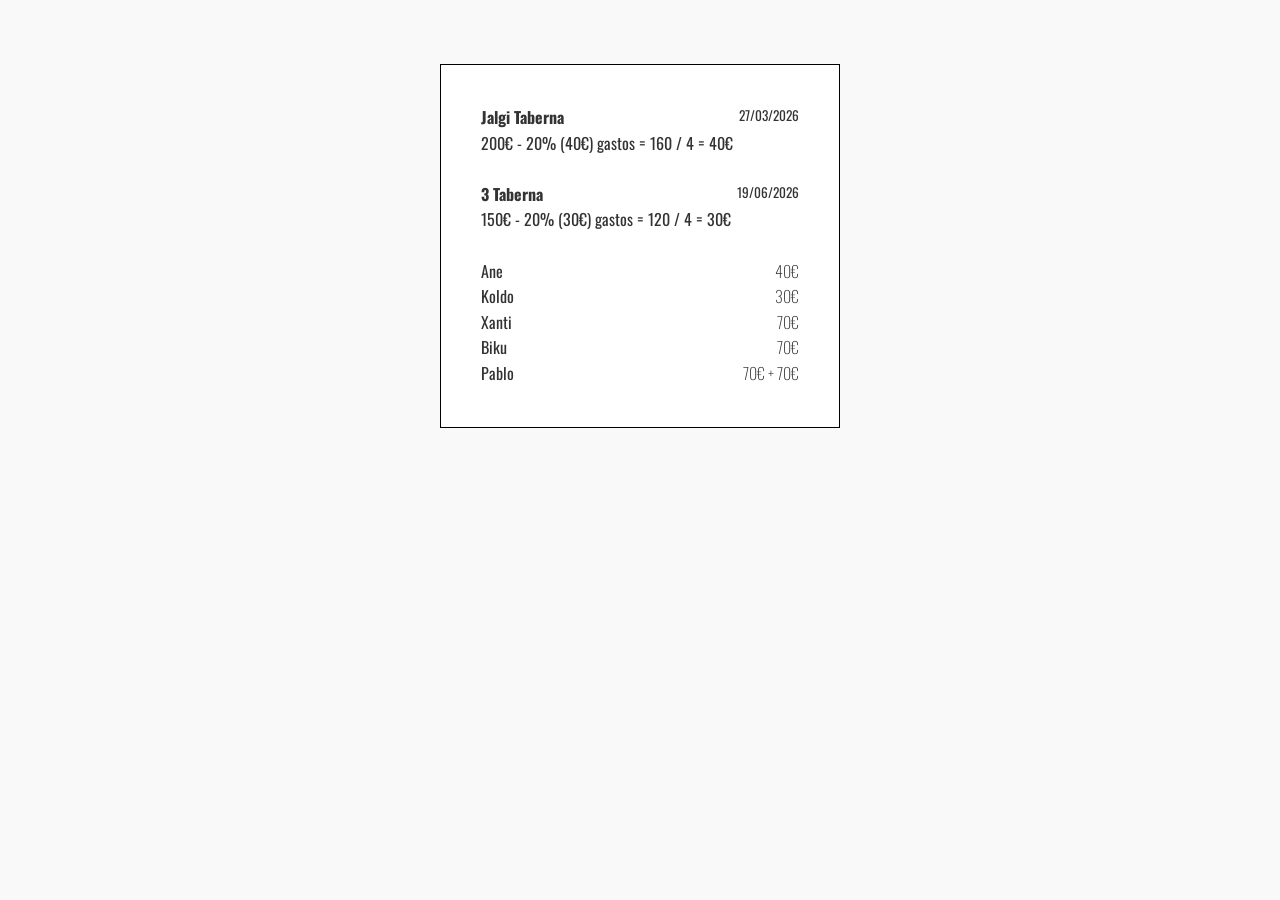
==== docs/bolos.html @ 58474007 "cuentas-bolos" ====
<!DOCTYPE html>
<html lang="es">

<head>
    <meta charset="UTF-8">
    <meta name="viewport" content="width=device-width, initial-scale=1.0">
    <link rel="stylesheet" href="style.css">
    <title>Cuentas</title>
    <style>
        body {
            background-color: #f9f9f9
        }

        section {
            background-color: white;
            margin: 5% auto;
            max-width: 400px;
            padding: 40px;
            border: 1px solid #000;
        }

        span,
        h4 {
            display: inline-block;
            min-width: 100%;
        }

        span>b,
        h4>small {
            float: right;
            font-weight: lighter;
        }
    </style>
</head>

<body>
    <section>
        <h4>Jalgi Taberna<small>27/03/2026</small></h4>
        <p>200€ - 20% (40€) gastos = 160 / 4 = 40€</p>
        <br>
        <h4>3 Taberna<small>19/06/2026</small></h4>
        <p>150€ - 20% (30€) gastos = 120 / 4 = 30€</p>
        <br>
        <span>Ane<b>40€</b></span>
        <span>Koldo<b>30€</b></span>
        <span>Xanti<b>70€</b></span>
        <span>Biku<b>70€</b></span>
        <span>Pablo<b>70€ + 70€</b></span>

    </section>
</body>

</html>
---- docs/style.css ----
/* Configuración General */
@font-face {
    font-family: texto;
    src: url("fuentes/IndieFlower-Regular.ttf");
}

@font-face {
    font-family: lista;
    src: url('fuentes/Oswald-VariableFont.ttf');
}

* {
    margin: 0;
    padding: 0;
    box-sizing: border-box;
}

html {
    scroll-behavior: smooth;
}

body {
    font-family: lista;
    color: #333;
    line-height: 1.6;
    background-color: #fffaef;
    /* Crema suave */
    user-select: none;
}

h1, h2, h3 {
    font-family: lista;
}

#info, #temas, #video, #contacto {
    scroll-margin-top: 5rem;
}

.container {
    max-width: 1100px;
    margin: auto;
    padding: 3rem 1rem;
    overflow: hidden;
}

.logo {
    display: flex;
    align-items: center;
    justify-content: center;
}

.logo img {
    margin-top: 3rem;
    width: 5rem;


}

/* Navegación */
nav {
    background: #1a1a1a;
    font-size: 1.3rem;
    color: #fff;
    display: flex;
    justify-content: space-between;
    align-items: center;
    padding: 1rem 5%;
    position: sticky;
    top: 0;
    max-height: 70px;
    z-index: 1000;
}

.nav-links {
    display: flex;
    list-style: none;

}

.nav-links li {
    border: none;
}

.nav-links li a {
    color: #fff;
    text-decoration: none;
    margin-left: 5rem;
    font-weight: 400;

    transition: color 0.5s;
}

.nav-links li a:hover {
    color: #d4af37;
    /* Dorado */
}

/* Hero Section */
.hero {
    background: linear-gradient(rgba(0, 0, 0, 0.6), rgba(0, 0, 0, 0.6)),
        url('img/portada2026.webp');
    background-size: cover;
    background-position: center;
    height: 60vh;
    display: flex;
    align-items: center;
    justify-content: center;
    color: #fff;
    text-align: center;
}

.hero h1 {
    font-size: 6em;
    margin-bottom: 10px;
}

.hero p {
    font-size: 2em;

}

/* Grid de Información y Temas */
.info-grid, .temas-grid, .video-grid {
    display: grid;
    grid-template-columns: repeat(auto-fit, minmax(250px, 1fr));
    gap: 2rem;
    margin-top: 2rem;
}

.musica-container {
    min-height: 80vh;
}

.info-card, .estilo-col {
    background: #fff;
    padding: 2rem;
    border-radius: 8px;
    box-shadow: 0 4px 15px rgba(0, 0, 0, 0.05);
}

.bg-light {
    background: transparent;
}

h2 {
    text-align: center;
    font-size: 2.5rem;
    margin-bottom: 1rem;
    color: #1a1a1a;
}
h3 {

    font-size: 1.5rem;
    margin-bottom: 1.5rem;
    color: #1a1a1a;
}
ul {
    list-style: none;
}

ul li {
    padding: 5px 0;
    border-bottom: 1px solid #eee;
    transition: color 0.6s;
}

ul li:hover {
    color: #d4af37;
}

ul li img {
    vertical-align:baseline;
    margin-right: 0.5rem;
    margin-left: 0.5rem;
    margin-bottom: -4px;
}

ul>li>span {
    padding: 0 0.5rem;
    font-size: 0.8rem;
    color: #fff;
    vertical-align: baseline;
    margin-left: 0.5rem;
    background-color: #ccc;
}
ul>li>small {
    color: #99c;
    margin-left: 2.35rem;
    
}
/* Contacto */
footer {
    background: #1a1a1a;
    color: #fff;
    text-align: center;

}

footer h2 {
    color: #eee;
}

footer a {
    color: #d4af37;
    text-decoration: none;
}

footer a img {
    vertical-align: text-bottom;
    width: 24px;
    margin-right: 10px;
}

/* Media Queries para Móviles */
@media (max-width: 768px) {
    .nav-links {
        display: none;
    }

    /* Simplificación para el ejemplo */
    .hero h1 {
        font-size: 2.1rem;
    }

    .hero p {
        font-size: 1.4rem;
    }

    .container h2 {
        font-size: 1.7rem;
    }

    .logo {
        width: 100vw;
        text-align: center;
    }
}

@media (max-width: 1000px) {
    .hero h1 {
        font-size: 3rem;
    }
}
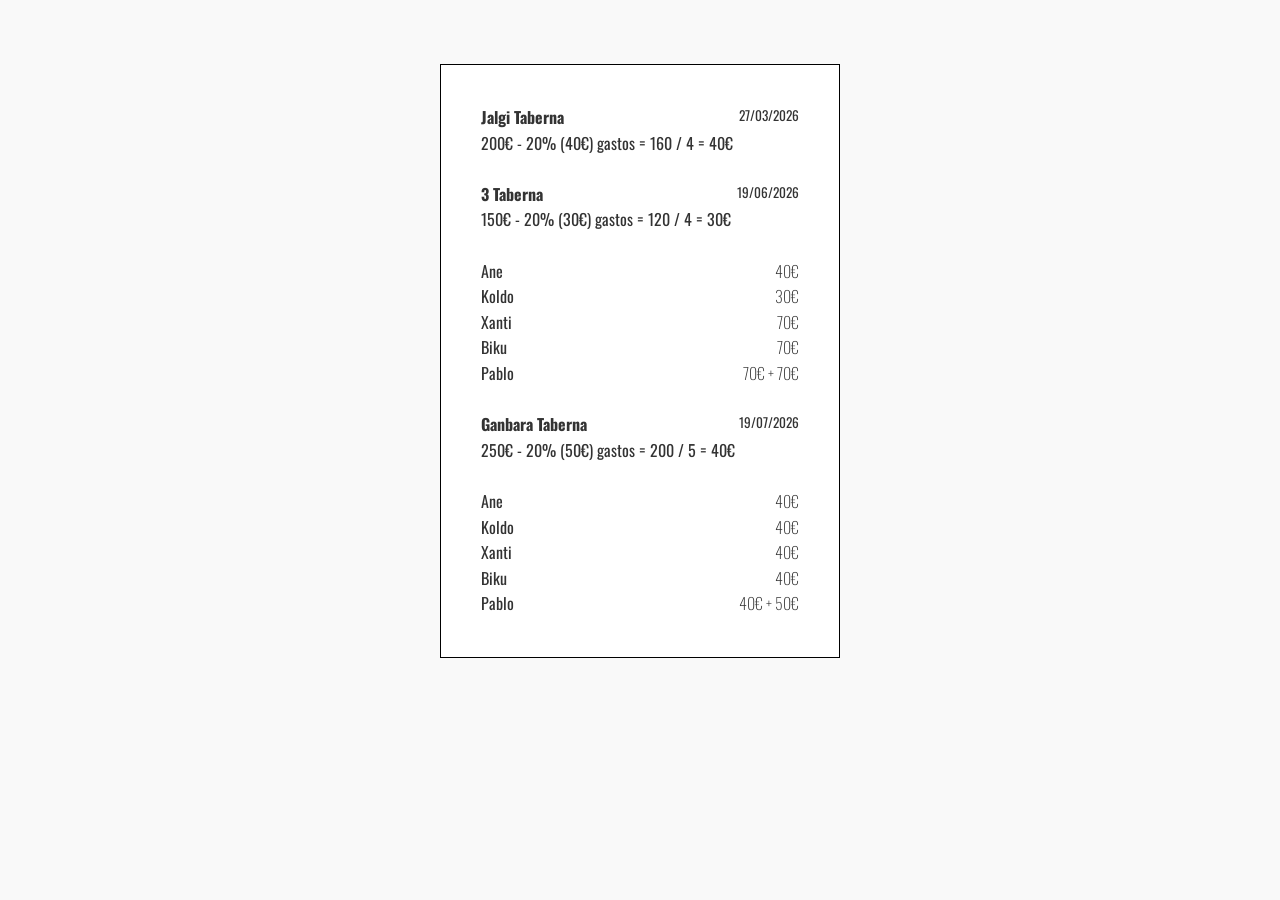
==== commit cdb02de1: "Actualizacion bolos" ====
--- a/docs/bolos.html
+++ b/docs/bolos.html
@@ -46,7 +46,15 @@
         <span>Xanti<b>70€</b></span>
         <span>Biku<b>70€</b></span>
         <span>Pablo<b>70€ + 70€</b></span>
-
+        <br><br>
+        <h4>Ganbara Taberna<small>19/07/2026</small></h4>
+        <p>250€ - 20% (50€) gastos = 200 / 5 = 40€</p>
+        <br>
+        <span>Ane<b>40€</b></span>
+        <span>Koldo<b>40€</b></span>
+        <span>Xanti<b>40€</b></span>
+        <span>Biku<b>40€</b></span>
+        <span>Pablo<b>40€ + 50€</b></span>
     </section>
 </body>
 
